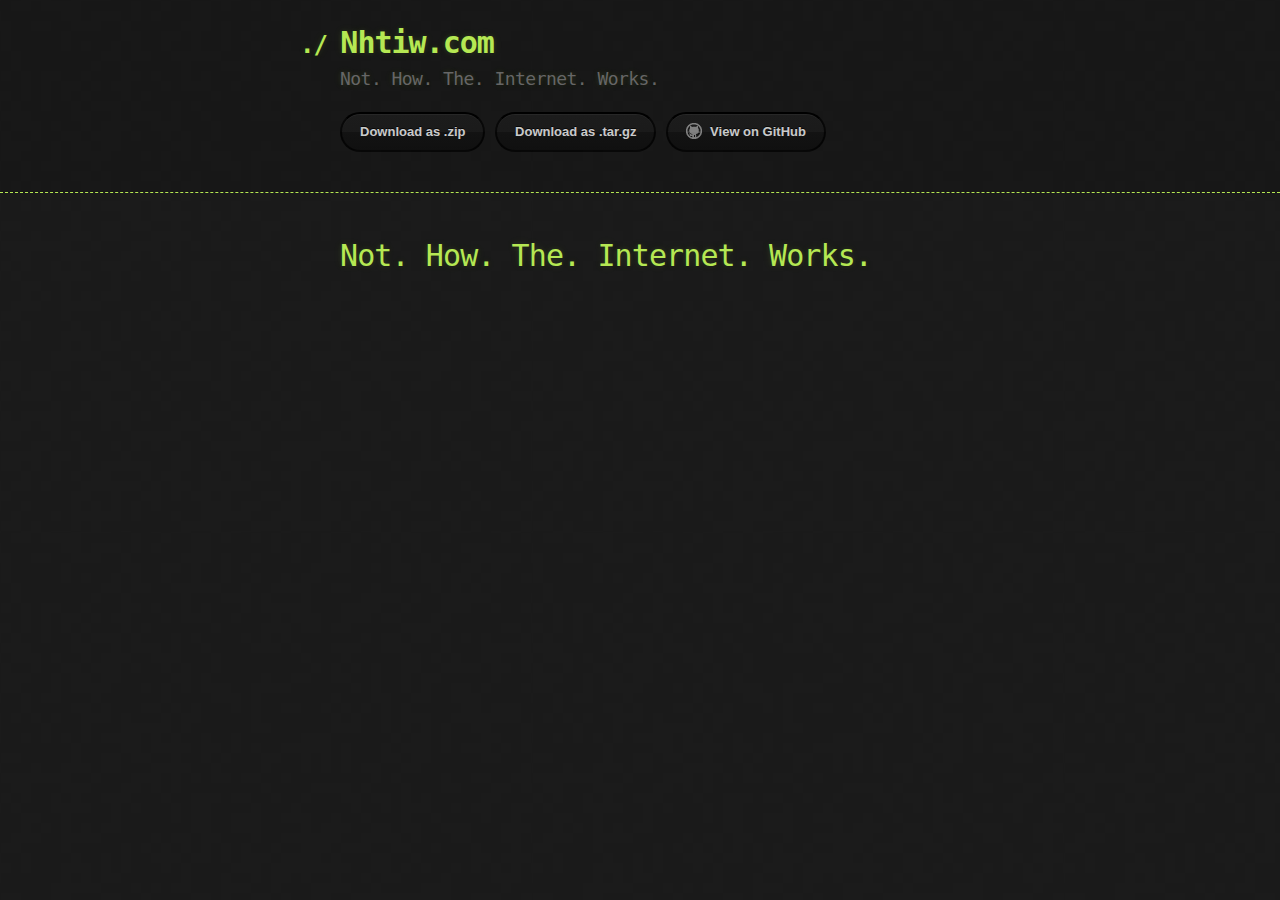
==== index.html @ 521b8c23 "Create gh-pages branch via GitHub" ====
<!DOCTYPE html>
<html>
  <head>
    <meta charset='utf-8'>
    <meta http-equiv="X-UA-Compatible" content="chrome=1">

    <link rel="stylesheet" type="text/css" href="stylesheets/stylesheet.css" media="screen" />
    <link rel="stylesheet" type="text/css" href="stylesheets/pygment_trac.css" media="screen" />
    <link rel="stylesheet" type="text/css" href="stylesheets/print.css" media="print" />

    <title>Nhtiw.com by allixsenos</title>
  </head>

  <body>

    <header>
      <div class="container">
        <h1>Nhtiw.com</h1>
        <h2>Not. How. The. Internet. Works.</h2>

        <section id="downloads">
          <a href="https://github.com/allixsenos/nhtiw.com/zipball/master" class="btn">Download as .zip</a>
          <a href="https://github.com/allixsenos/nhtiw.com/tarball/master" class="btn">Download as .tar.gz</a>
          <a href="https://github.com/allixsenos/nhtiw.com" class="btn btn-github"><span class="icon"></span>View on GitHub</a>
        </section>
      </div>
    </header>

    <div class="container">
      <section id="main_content">
        <h1>Not. How. The. Internet. Works.</h1>
      </section>
    </div>

              <script type="text/javascript">
            var gaJsHost = (("https:" == document.location.protocol) ? "https://ssl." : "http://www.");
            document.write(unescape("%3Cscript src='" + gaJsHost + "google-analytics.com/ga.js' type='text/javascript'%3E%3C/script%3E"));
          </script>
          <script type="text/javascript">
            try {
              var pageTracker = _gat._getTracker("UA-3135587-8");
            pageTracker._trackPageview();
            } catch(err) {}
          </script>

  </body>
</html>
---- stylesheets/stylesheet.css ----
body {
  margin: 0;
  padding: 0;
  background: #151515 url("../images/bkg.png") 0 0;
  color: #eaeaea;
  font: 16px;
  line-height: 1.5;
  font-family: Monaco, "Bitstream Vera Sans Mono", "Lucida Console", Terminal, monospace;
}

/* General & 'Reset' Stuff */

.container {
  width: 90%;
  max-width: 600px;
  margin: 0 auto;
}

section {
  display: block;
  margin: 0 0 20px 0;
}

h1, h2, h3, h4, h5, h6 {
  margin: 0 0 20px;
}

li {
  line-height: 1.4 ;
}

/* Header, <header>
   header   - container
   h1       - project name
   h2       - project description
*/

header {
  background: rgba(0, 0, 0, 0.1);
  width: 100%;
  border-bottom: 1px dashed #b5e853;
  padding: 20px 0;
  margin: 0 0 40px 0;
}

header h1 {
  font-size: 30px;
  line-height: 1.5;
  margin: 0 0 0 -40px;
  font-weight: bold;
  font-family: Monaco, "Bitstream Vera Sans Mono", "Lucida Console", Terminal, monospace;
  color: #b5e853;
  text-shadow: 0 1px 1px rgba(0, 0, 0, 0.1),
               0 0 5px rgba(181, 232, 83, 0.1),
               0 0 10px rgba(181, 232, 83, 0.1);
  letter-spacing: -1px;
  -webkit-font-smoothing: antialiased;
}

header h1:before {
  content: "./ ";
  font-size: 24px;
}

header h2 {
  font-size: 18px;
  font-weight: 300;
  color: #666;
}

#downloads .btn {
  display: inline-block;
  text-align: center;
  margin: 0;
}

/* Main Content
*/

#main_content {
  width: 100%;
  -webkit-font-smoothing: antialiased;
}
section img {
  max-width: 100%
}

h1, h2, h3, h4, h5, h6 {
  font-weight: normal;
  font-family: Monaco, "Bitstream Vera Sans Mono", "Lucida Console", Terminal, monospace;
  color: #b5e853;
  letter-spacing: -0.03em;
  text-shadow: 0 1px 1px rgba(0, 0, 0, 0.1),
               0 0 5px rgba(181, 232, 83, 0.1),
               0 0 10px rgba(181, 232, 83, 0.1);
}

#main_content h1 {
  font-size: 30px;
}

#main_content h2 {
  font-size: 24px;
}

#main_content h3 {
  font-size: 18px;
}

#main_content h4 {
  font-size: 14px;
}

#main_content h5 {
  font-size: 12px;
  text-transform: uppercase;
  margin: 0 0 5px 0;
}

#main_content h6 {
  font-size: 12px;
  text-transform: uppercase;
  color: #999;
  margin: 0 0 5px 0;
}

dt {
  font-style: italic;
  font-weight: bold;
}

ul li {
  list-style: none;
}

ul li:before {
  content: ">>";
  font-family: Monaco, "Bitstream Vera Sans Mono", "Lucida Console", Terminal, monospace;
  font-size: 13px;
  color: #b5e853;
  margin-left: -37px;
  margin-right: 21px;
  line-height: 16px;
}

blockquote {
  color: #aaa;
  padding-left: 10px;
  border-left: 1px dotted #666;
}

pre {
  background: rgba(0, 0, 0, 0.9);
  border: 1px solid rgba(255, 255, 255, 0.15);
  padding: 10px;
  font-size: 14px;
  color: #b5e853;
  border-radius: 2px;
  -moz-border-radius: 2px;
  -webkit-border-radius: 2px;
  text-wrap: normal;
  overflow: auto;
  overflow-y: hidden;
}

table {
  width: 100%;
  margin: 0 0 20px 0;
}

th {
  text-align: left;
  border-bottom: 1px dashed #b5e853;
  padding: 5px 10px;
}

td {
  padding: 5px 10px;
}

hr {
  height: 0;
  border: 0;
  border-bottom: 1px dashed #b5e853;
  color: #b5e853;
}

/* Buttons
*/

.btn {
  display: inline-block;
  background: -webkit-linear-gradient(top, rgba(40, 40, 40, 0.3), rgba(35, 35, 35, 0.3) 50%, rgba(10, 10, 10, 0.3) 50%, rgba(0, 0, 0, 0.3));
  padding: 8px 18px;
  border-radius: 50px;
  border: 2px solid rgba(0, 0, 0, 0.7);
  border-bottom: 2px solid rgba(0, 0, 0, 0.7);
  border-top: 2px solid rgba(0, 0, 0, 1);
  color: rgba(255, 255, 255, 0.8);
  font-family: Helvetica, Arial, sans-serif;
  font-weight: bold;
  font-size: 13px;
  text-decoration: none;
  text-shadow: 0 -1px 0 rgba(0, 0, 0, 0.75);
  box-shadow: inset 0 1px 0 rgba(255, 255, 255, 0.05);
}

.btn:hover {
  background: -webkit-linear-gradient(top, rgba(40, 40, 40, 0.6), rgba(35, 35, 35, 0.6) 50%, rgba(10, 10, 10, 0.8) 50%, rgba(0, 0, 0, 0.8));
}

.btn .icon {
  display: inline-block;
  width: 16px;
  height: 16px;
  margin: 1px 8px 0 0;
  float: left;
}

.btn-github .icon {
  opacity: 0.6;
  background: url("../images/blacktocat.png") 0 0 no-repeat;
}

/* Links
   a, a:hover, a:visited
*/

a {
  color: #63c0f5;
  text-shadow: 0 0 5px rgba(104, 182, 255, 0.5);
}

/* Clearfix */

.cf:before, .cf:after {
  content:"";
  display:table;
}

.cf:after {
  clear:both;
}

.cf {
  zoom:1;
}
---- stylesheets/pygment_trac.css ----
.highlight .c { color: #999988; font-style: italic } /* Comment */
.highlight .err { color: #a61717; background-color: #e3d2d2 } /* Error */
.highlight .k { font-weight: bold } /* Keyword */
.highlight .o { font-weight: bold } /* Operator */
.highlight .cm { color: #999988; font-style: italic } /* Comment.Multiline */
.highlight .cp { color: #999999; font-weight: bold } /* Comment.Preproc */
.highlight .c1 { color: #999988; font-style: italic } /* Comment.Single */
.highlight .cs { color: #999999; font-weight: bold; font-style: italic } /* Comment.Special */
.highlight .gd { color: #000000; background-color: #ffdddd } /* Generic.Deleted */
.highlight .gd .x { color: #000000; background-color: #ffaaaa } /* Generic.Deleted.Specific */
.highlight .ge { font-style: italic } /* Generic.Emph */
.highlight .gr { color: #aa0000 } /* Generic.Error */
.highlight .gh { color: #999999 } /* Generic.Heading */
.highlight .gi { color: #000000; background-color: #ddffdd } /* Generic.Inserted */
.highlight .gi .x { color: #000000; background-color: #aaffaa } /* Generic.Inserted.Specific */
.highlight .go { color: #888888 } /* Generic.Output */
.highlight .gp { color: #555555 } /* Generic.Prompt */
.highlight .gs { font-weight: bold } /* Generic.Strong */
.highlight .gu { color: #800080; font-weight: bold; } /* Generic.Subheading */
.highlight .gt { color: #aa0000 } /* Generic.Traceback */
.highlight .kc { font-weight: bold } /* Keyword.Constant */
.highlight .kd { font-weight: bold } /* Keyword.Declaration */
.highlight .kn { font-weight: bold } /* Keyword.Namespace */
.highlight .kp { font-weight: bold } /* Keyword.Pseudo */
.highlight .kr { font-weight: bold } /* Keyword.Reserved */
.highlight .kt { color: #445588; font-weight: bold } /* Keyword.Type */
.highlight .m { color: #009999 } /* Literal.Number */
.highlight .s { color: #d14 } /* Literal.String */
.highlight .na { color: #008080 } /* Name.Attribute */
.highlight .nb { color: #0086B3 } /* Name.Builtin */
.highlight .nc { color: #445588; font-weight: bold } /* Name.Class */
.highlight .no { color: #008080 } /* Name.Constant */
.highlight .ni { color: #800080 } /* Name.Entity */
.highlight .ne { color: #990000; font-weight: bold } /* Name.Exception */
.highlight .nf { color: #990000; font-weight: bold } /* Name.Function */
.highlight .nn { color: #555555 } /* Name.Namespace */
.highlight .nt { color: #CBDFFF } /* Name.Tag */
.highlight .nv { color: #008080 } /* Name.Variable */
.highlight .ow { font-weight: bold } /* Operator.Word */
.highlight .w { color: #bbbbbb } /* Text.Whitespace */
.highlight .mf { color: #009999 } /* Literal.Number.Float */
.highlight .mh { color: #009999 } /* Literal.Number.Hex */
.highlight .mi { color: #009999 } /* Literal.Number.Integer */
.highlight .mo { color: #009999 } /* Literal.Number.Oct */
.highlight .sb { color: #d14 } /* Literal.String.Backtick */
.highlight .sc { color: #d14 } /* Literal.String.Char */
.highlight .sd { color: #d14 } /* Literal.String.Doc */
.highlight .s2 { color: #d14 } /* Literal.String.Double */
.highlight .se { color: #d14 } /* Literal.String.Escape */
.highlight .sh { color: #d14 } /* Literal.String.Heredoc */
.highlight .si { color: #d14 } /* Literal.String.Interpol */
.highlight .sx { color: #d14 } /* Literal.String.Other */
.highlight .sr { color: #009926 } /* Literal.String.Regex */
.highlight .s1 { color: #d14 } /* Literal.String.Single */
.highlight .ss { color: #990073 } /* Literal.String.Symbol */
.highlight .bp { color: #999999 } /* Name.Builtin.Pseudo */
.highlight .vc { color: #008080 } /* Name.Variable.Class */
.highlight .vg { color: #008080 } /* Name.Variable.Global */
.highlight .vi { color: #008080 } /* Name.Variable.Instance */
.highlight .il { color: #009999 } /* Literal.Number.Integer.Long */

.type-csharp .highlight .k { color: #0000FF }
.type-csharp .highlight .kt { color: #0000FF }
.type-csharp .highlight .nf { color: #000000; font-weight: normal }
.type-csharp .highlight .nc { color: #2B91AF }
.type-csharp .highlight .nn { color: #000000 }
.type-csharp .highlight .s { color: #A31515 }
.type-csharp .highlight .sc { color: #A31515 }
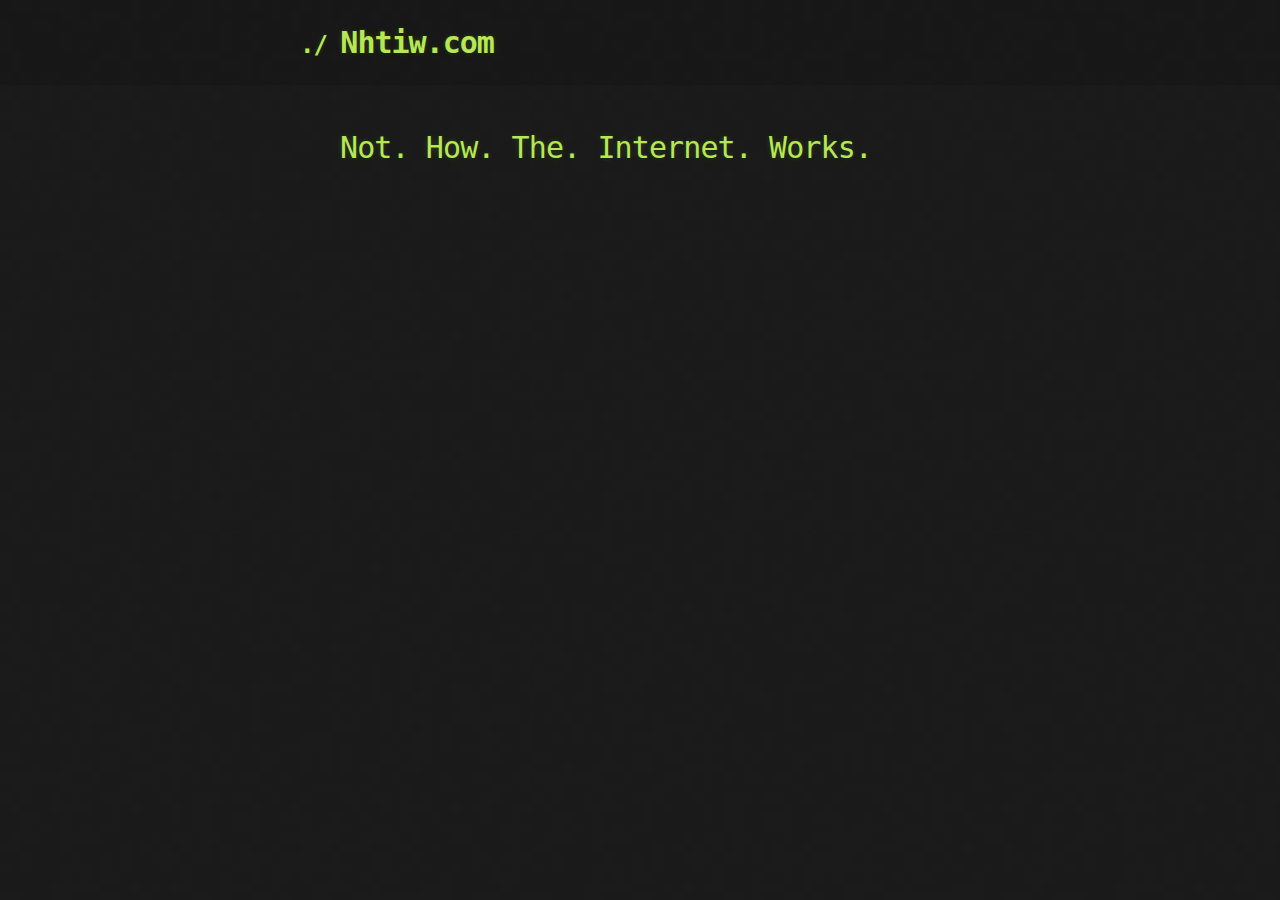
==== commit c8b240eb: "cleanup" ====
--- a/index.html
+++ b/index.html
@@ -16,13 +16,6 @@
     <header>
       <div class="container">
         <h1>Nhtiw.com</h1>
-        <h2>Not. How. The. Internet. Works.</h2>
-
-        <section id="downloads">
-          <a href="https://github.com/allixsenos/nhtiw.com/zipball/master" class="btn">Download as .zip</a>
-          <a href="https://github.com/allixsenos/nhtiw.com/tarball/master" class="btn">Download as .tar.gz</a>
-          <a href="https://github.com/allixsenos/nhtiw.com" class="btn btn-github"><span class="icon"></span>View on GitHub</a>
-        </section>
       </div>
     </header>
 
@@ -44,4 +37,4 @@
           </script>
 
   </body>
-</html>+</html>
--- a/stylesheets/stylesheet.css
+++ b/stylesheets/stylesheet.css
@@ -38,7 +38,6 @@
 header {
   background: rgba(0, 0, 0, 0.1);
   width: 100%;
-  border-bottom: 1px dashed #b5e853;
   padding: 20px 0;
   margin: 0 0 40px 0;
 }
@@ -244,4 +243,4 @@
 
 .cf {
   zoom:1;
-}+}
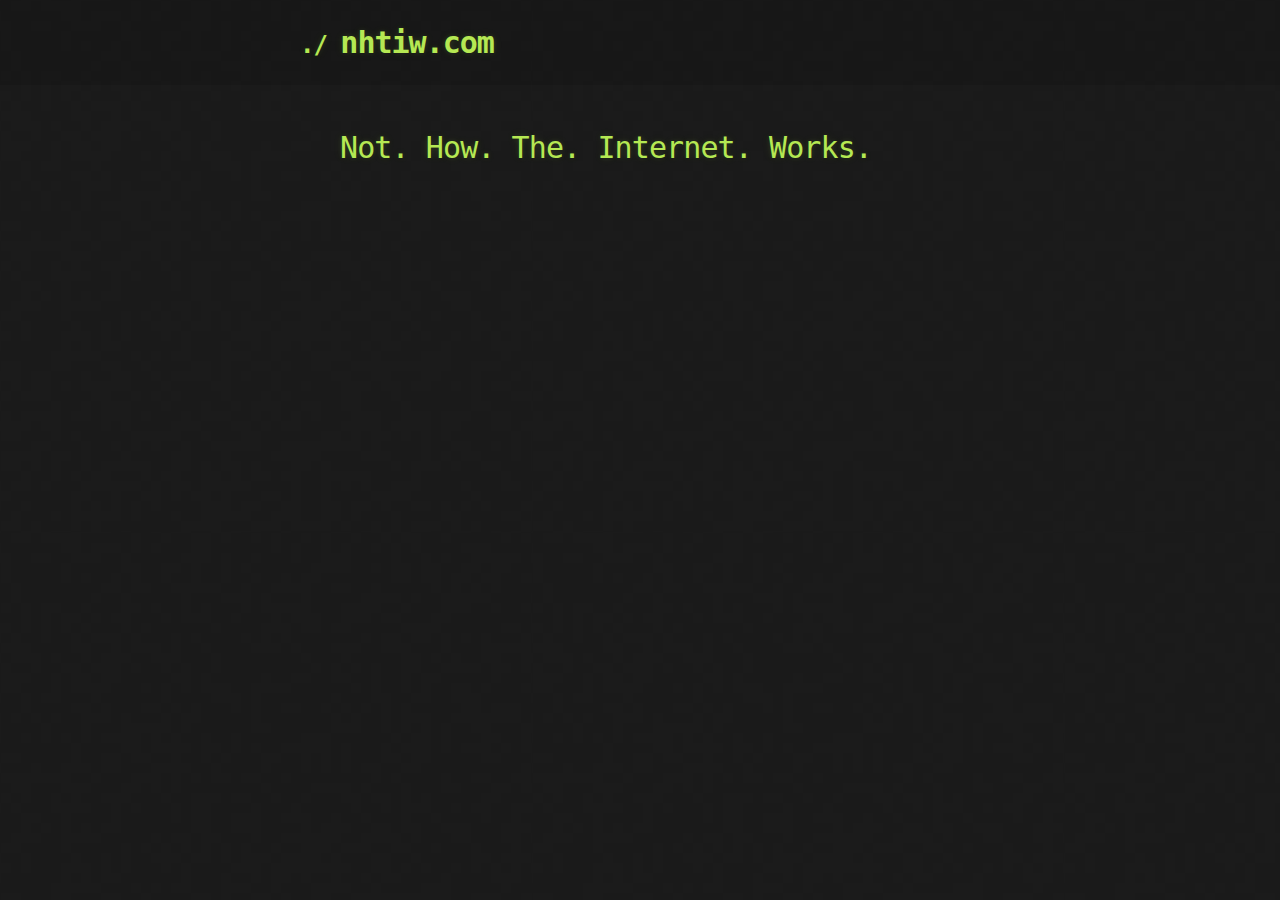
==== commit a8f9109a: "tweak" ====
--- a/index.html
+++ b/index.html
@@ -1,40 +1,39 @@
 <!DOCTYPE html>
 <html>
-  <head>
-    <meta charset='utf-8'>
-    <meta http-equiv="X-UA-Compatible" content="chrome=1">
+    <head>
+        <meta charset='utf-8'>
+        <meta http-equiv="X-UA-Compatible" content="chrome=1">
 
-    <link rel="stylesheet" type="text/css" href="stylesheets/stylesheet.css" media="screen" />
-    <link rel="stylesheet" type="text/css" href="stylesheets/pygment_trac.css" media="screen" />
-    <link rel="stylesheet" type="text/css" href="stylesheets/print.css" media="print" />
+        <link rel="stylesheet" type="text/css" href="stylesheets/stylesheet.css" media="screen" />
+        <link rel="stylesheet" type="text/css" href="stylesheets/pygment_trac.css" media="screen" />
+        <link rel="stylesheet" type="text/css" href="stylesheets/print.css" media="print" />
 
-    <title>Nhtiw.com by allixsenos</title>
-  </head>
+        <title>Not. How. The. Internet. Works.</title>
+    </head>
 
-  <body>
+    <body>
 
-    <header>
-      <div class="container">
-        <h1>Nhtiw.com</h1>
-      </div>
-    </header>
+        <header>
+            <div class="container">
+                <h1>nhtiw.com</h1>
+            </div>
+        </header>
 
-    <div class="container">
-      <section id="main_content">
-        <h1>Not. How. The. Internet. Works.</h1>
-      </section>
-    </div>
+        <div class="container">
+            <section id="main_content">
+                <h1>Not. How. The. Internet. Works.</h1>
+            </section>
+        </div>
 
-              <script type="text/javascript">
+        <script type="text/javascript">
             var gaJsHost = (("https:" == document.location.protocol) ? "https://ssl." : "http://www.");
             document.write(unescape("%3Cscript src='" + gaJsHost + "google-analytics.com/ga.js' type='text/javascript'%3E%3C/script%3E"));
-          </script>
-          <script type="text/javascript">
+        </script>
+        <script type="text/javascript">
             try {
-              var pageTracker = _gat._getTracker("UA-3135587-8");
-            pageTracker._trackPageview();
+                var pageTracker = _gat._getTracker("UA-3135587-8");
+                pageTracker._trackPageview();
             } catch(err) {}
-          </script>
-
-  </body>
+        </script>
+    </body>
 </html>
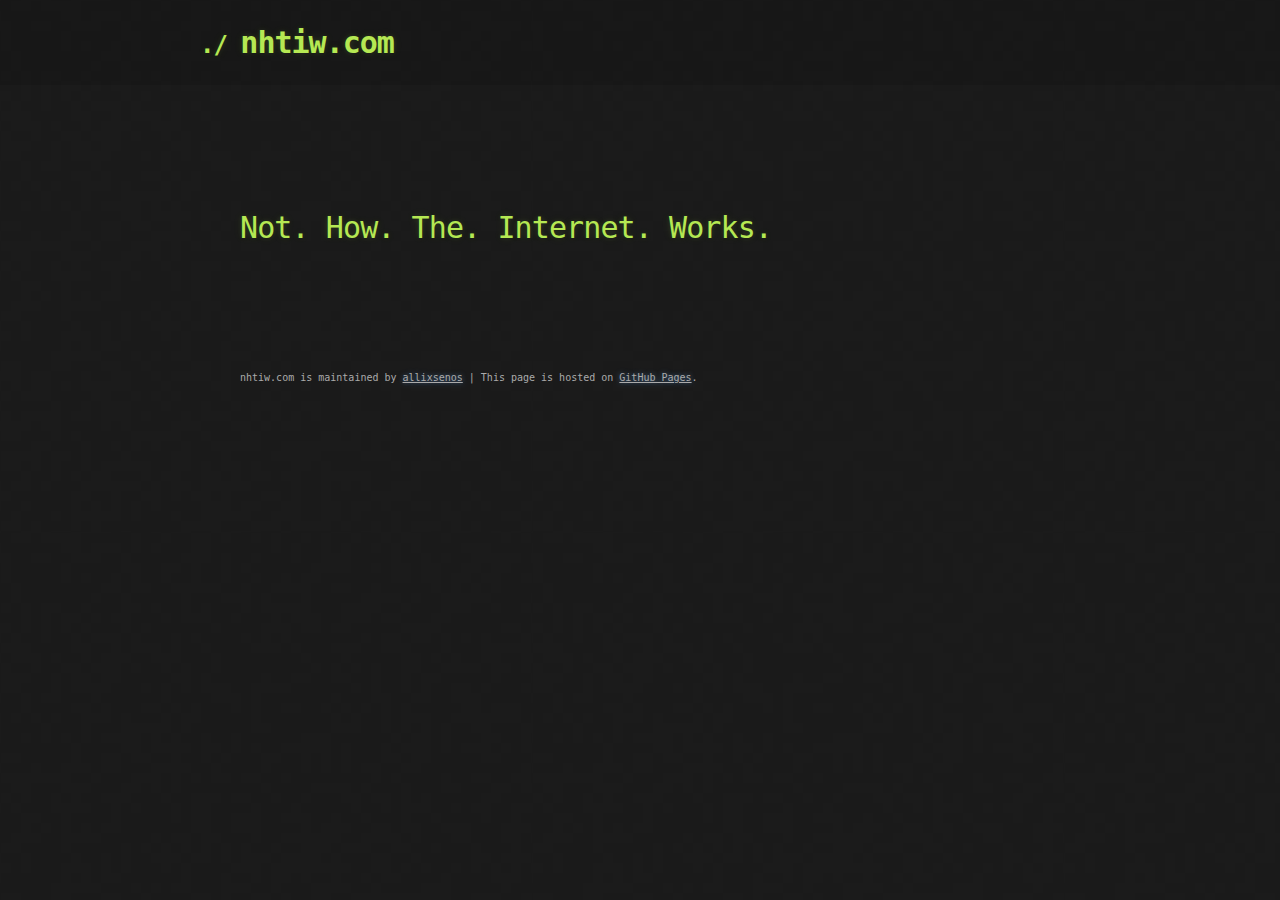
==== commit 1bf9818e: "tweaks" ====
--- a/index.html
+++ b/index.html
@@ -23,7 +23,11 @@
             <section id="main_content">
                 <h1>Not. How. The. Internet. Works.</h1>
             </section>
+            <footer>
+                nhtiw.com is maintained by <a href="https://github.com/allixsenos">allixsenos</a> | This page is hosted on <a href="http://pages.github.com">GitHub Pages</a>.
+            </footer>
         </div>
+
 
         <script type="text/javascript">
             var gaJsHost = (("https:" == document.location.protocol) ? "https://ssl." : "http://www.");
--- a/stylesheets/stylesheet.css
+++ b/stylesheets/stylesheet.css
@@ -12,7 +12,7 @@
 
 .container {
   width: 90%;
-  max-width: 600px;
+  max-width: 800px;
   margin: 0 auto;
 }
 
@@ -45,7 +45,7 @@
 header h1 {
   font-size: 30px;
   line-height: 1.5;
-  margin: 0 0 0 -40px;
+  margin: 0px 0 0 -40px;
   font-weight: bold;
   font-family: Monaco, "Bitstream Vera Sans Mono", "Lucida Console", Terminal, monospace;
   color: #b5e853;
@@ -67,6 +67,17 @@
   color: #666;
 }
 
+footer {
+  margin-top: 120px;
+  padding-bottom: 30px;
+  font-size: 10px;
+  color: #aaa;
+}
+
+footer a {
+  color: #aaa;
+}
+
 #downloads .btn {
   display: inline-block;
   text-align: center;
@@ -95,6 +106,7 @@
 }
 
 #main_content h1 {
+  margin-top: 120px;
   font-size: 30px;
 }
 
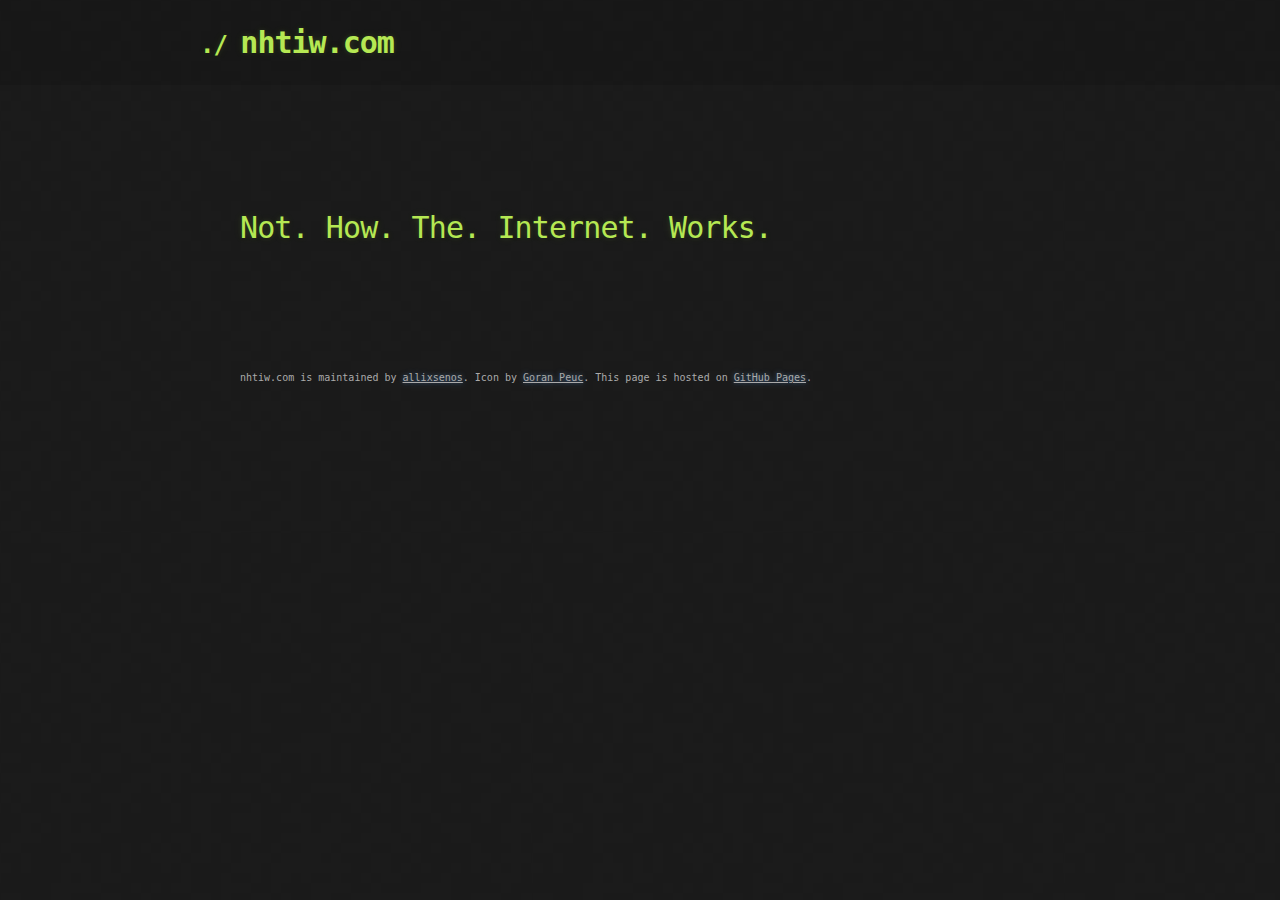
==== commit fda4d4a1: "add favicon" ====
--- a/index.html
+++ b/index.html
@@ -3,6 +3,8 @@
     <head>
         <meta charset='utf-8'>
         <meta http-equiv="X-UA-Compatible" content="chrome=1">
+
+        <link rel="icon" href="/favicon.ico" type="image/x-icon">
 
         <link rel="stylesheet" type="text/css" href="stylesheets/stylesheet.css" media="screen" />
         <link rel="stylesheet" type="text/css" href="stylesheets/pygment_trac.css" media="screen" />
@@ -24,7 +26,7 @@
                 <h1>Not. How. The. Internet. Works.</h1>
             </section>
             <footer>
-                nhtiw.com is maintained by <a href="https://github.com/allixsenos">allixsenos</a> | This page is hosted on <a href="http://pages.github.com">GitHub Pages</a>.
+                nhtiw.com is maintained by <a href="https://github.com/allixsenos">allixsenos</a>. Icon by <a href="http://worship.hr/">Goran Peuc</a>. This page is hosted on <a href="http://pages.github.com">GitHub Pages</a>.
             </footer>
         </div>
 
